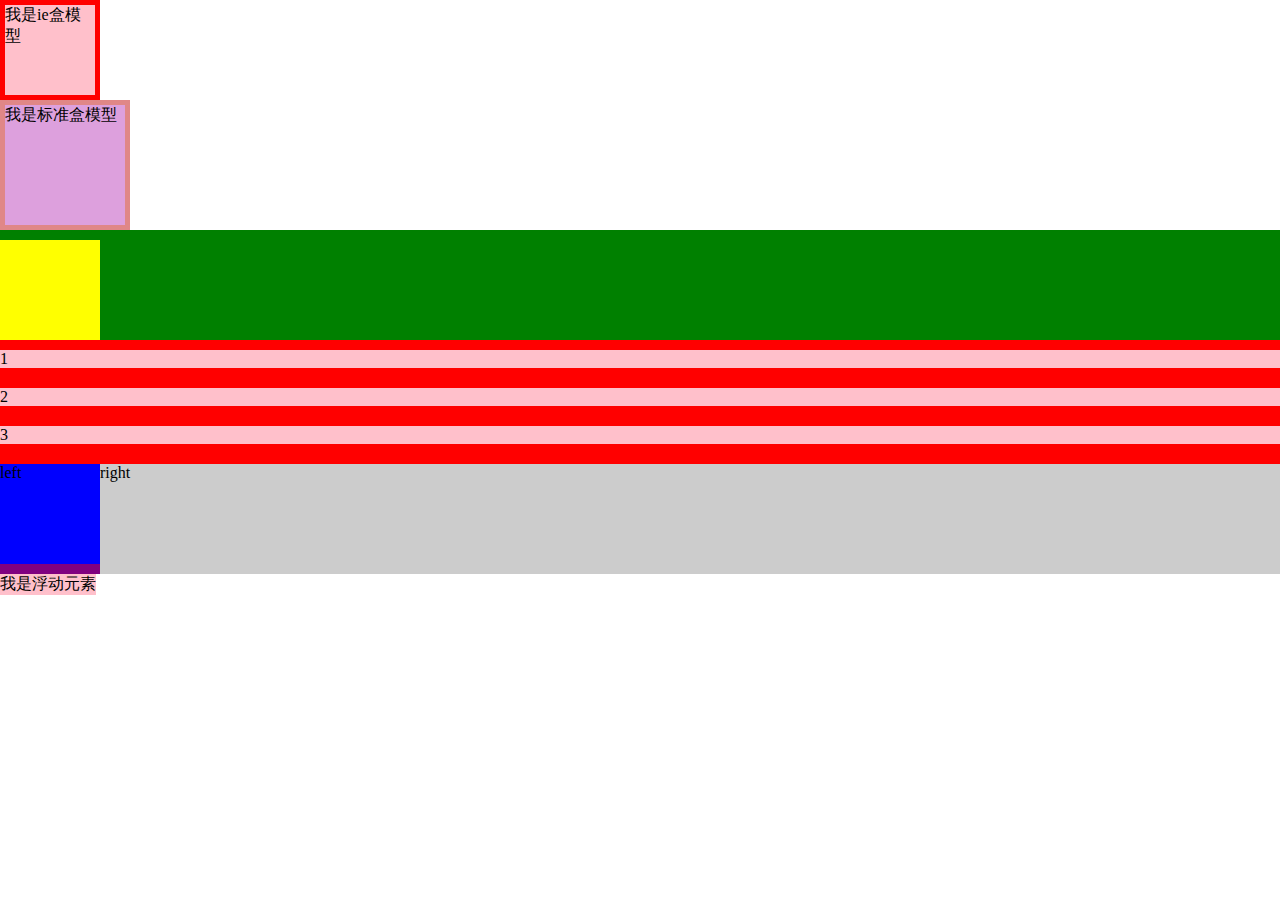
==== index.html @ c84bf200 "init" ====
<!DOCTYPE html>
<html lang="en">
<head>
    <meta charset="UTF-8">
    <meta name="viewport" content="width=device-width, initial-scale=1.0">
    <meta http-equiv="X-UA-Compatible" content="ie=edge">
    <link rel="stylesheet" href="./css/boxing.css">
    <title>Document</title>
</head>
<body>
    <div class="box1">
        我是ie盒模型
    </div>
    <div class="box2">
        我是标准盒模型
    </div>
    <div class="father">
        <div class="child"></div>
    </div>
    <div class="dv1">
        <p>1</p>
        <p>2</p>
        <!-- <div style="overflow: hidden;"><p>2</p></div> -->
        <p>3</p>
    </div>
    <div class="dv2">
        <div class="left">left</div>
        <div class="right">right</div>
    </div>
    <div class="dv3">
        <p>我是浮动元素</p>
    </div>
    <script src="./getWidthAndHeight.js"></script>
</body>
</html>
---- css/boxing.css ----
* {
    padding: 0;
    margin: 0;
}
.box1 {
    width: 100px;
    height: 100px;
    border: 5px solid red;
    background-color: pink;
    box-sizing: border-box;
}
.box2 {
    width: 120px;
    height: 120px;
    border: 5px solid rgb(224, 135, 135);
    background-color: plum;
    box-sizing: content-box;
}

/* 父子元素边界重叠，在父元素上设置overflow: hidden，使其成为BFC */
.father {
    background-color: green;
    /* 设置overflow: hidden就可以解决外边距坍塌的问题，此时.father的高度是110px,不设置就是100px */
    overflow: hidden;
}
.child {
    width: 100px;
    height: 100px;
    margin-top: 10px;
    background-color: yellow;
}

/* 兄弟元素的边界重叠，在中间子元素创建一个BFC */
.dv1 {
    background-color: red;
    overflow: hidden;
}
.dv1 p {
    margin: 10px auto 20px;
    background-color: pink;
}

.dv2 {
    background-color: purple;
}
.dv2>.left {
    width: 100px;
    height: 100px;
    background-color: blue;
    float: left;
}
.dv2>.right {
    height: 110px;
    /* 给right设置overflow会给left留出width: 100px的宽度 */
    /* 给右侧元素创建一个BFC，原理是BFC不会与float元素发生重叠 */
    overflow: hidden;
    background-color: #ccc;
}

.dv3 {
    background-color: #4ea;
}
.dv3 p {
    background-color: pink;
    float: left;
}
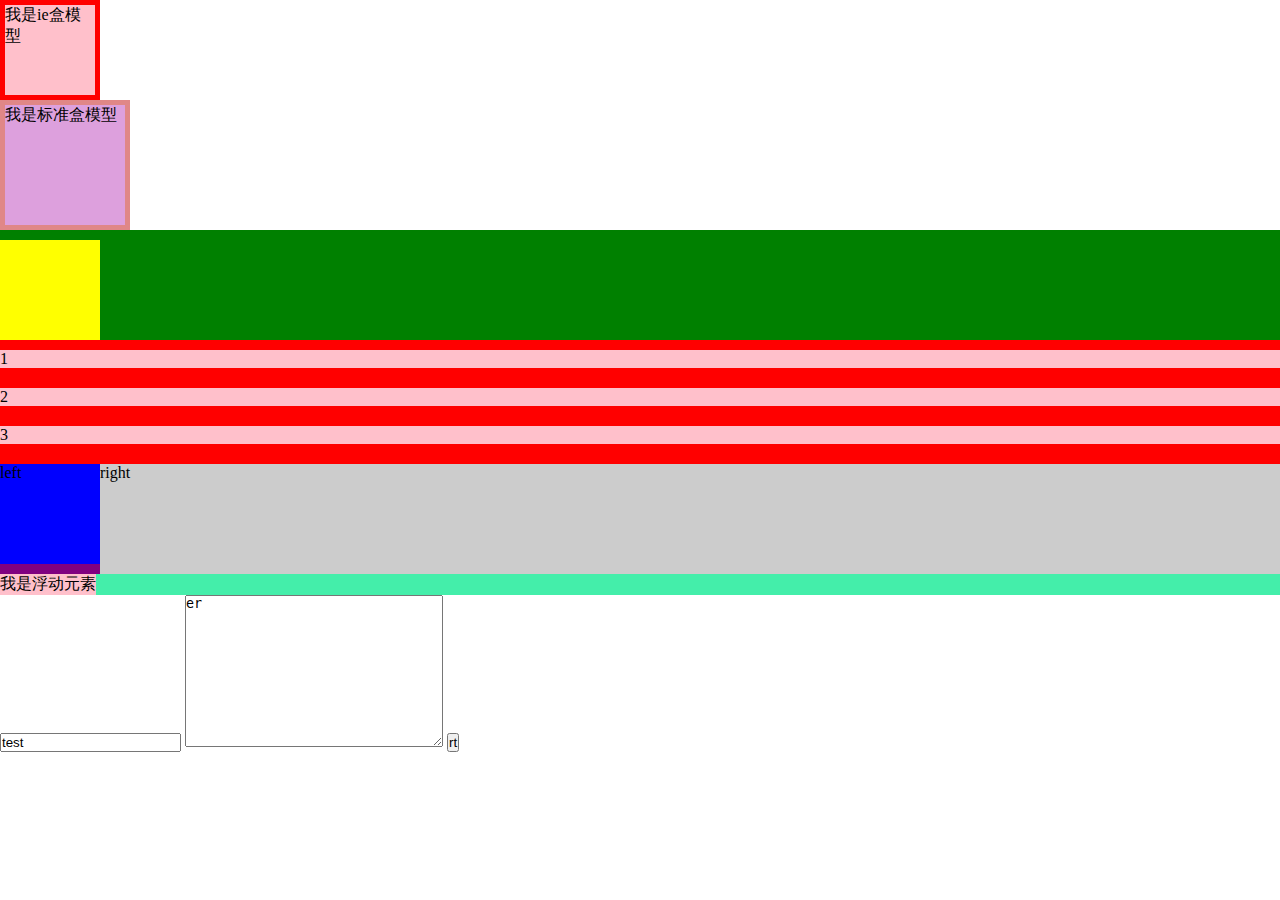
==== commit 49fccdc2: "add more" ====
--- a/index.html
+++ b/index.html
@@ -30,6 +30,9 @@
     <div class="dv3">
         <p>我是浮动元素</p>
     </div>
+    <input type="text" value="test" />
+    <textarea name="" id="" cols="30" rows="10">er</textarea>
+    <button>rt</button>
     <script src="./getWidthAndHeight.js"></script>
 </body>
 </html>--- a/css/boxing.css
+++ b/css/boxing.css
@@ -57,8 +57,11 @@
     background-color: #ccc;
 }
 
+/* 由于子元素float导致父元素高度为0，这时应该给父元素一个BFC */
+/* BFC清除浮动 */
 .dv3 {
     background-color: #4ea;
+    overflow: auto;
 }
 .dv3 p {
     background-color: pink;
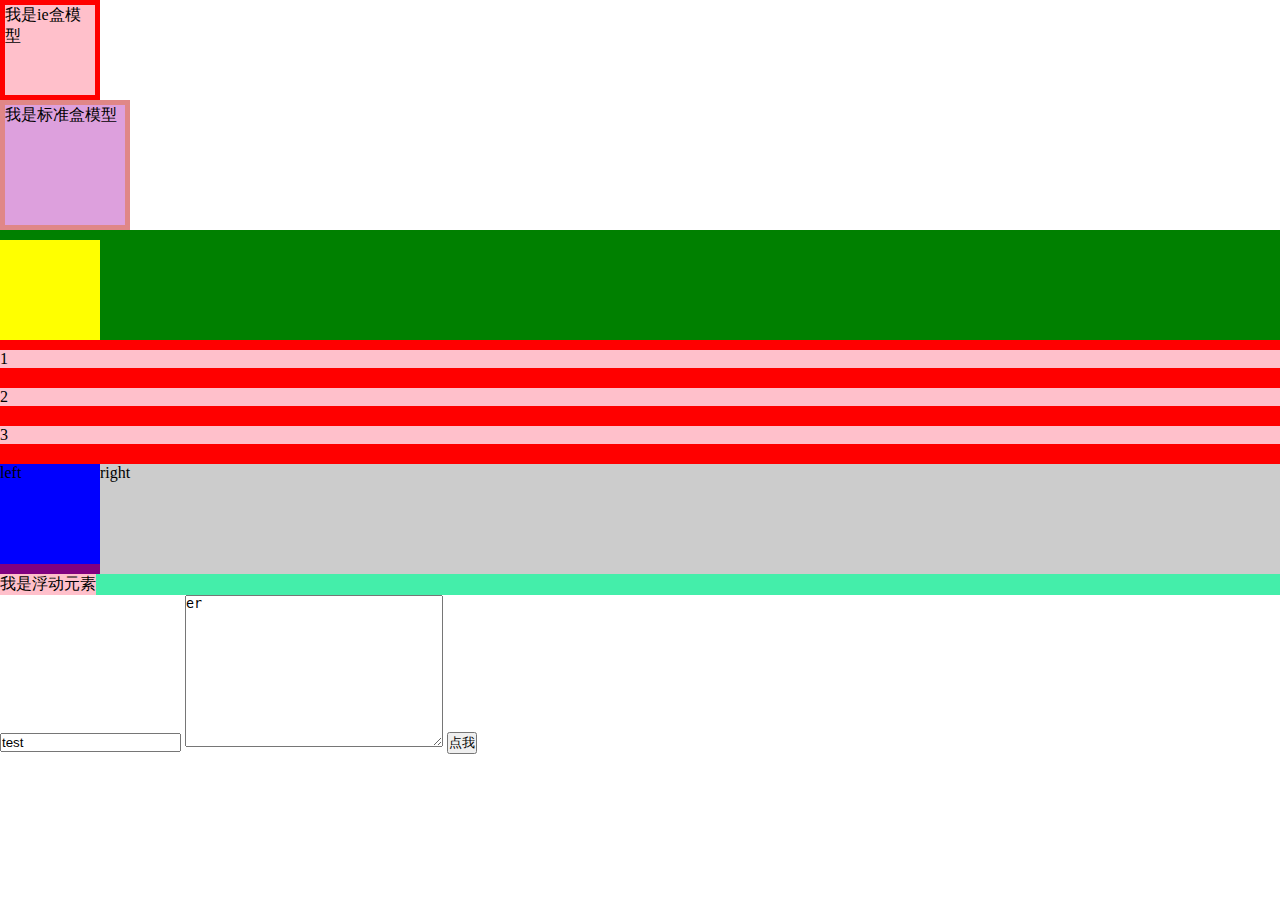
==== commit 27256430: "update" ====
--- a/index.html
+++ b/index.html
@@ -30,9 +30,11 @@
     <div class="dv3">
         <p>我是浮动元素</p>
     </div>
-    <input type="text" value="test" />
+    <input type="text" value="test" id="testDebounce"/>
     <textarea name="" id="" cols="30" rows="10">er</textarea>
-    <button>rt</button>
+    <button id="btn" >点我</button>
     <script src="./getWidthAndHeight.js"></script>
+    <script src="./debounce.js"></script>
+    <!-- <script src="./throttle.js"></script> -->
 </body>
 </html>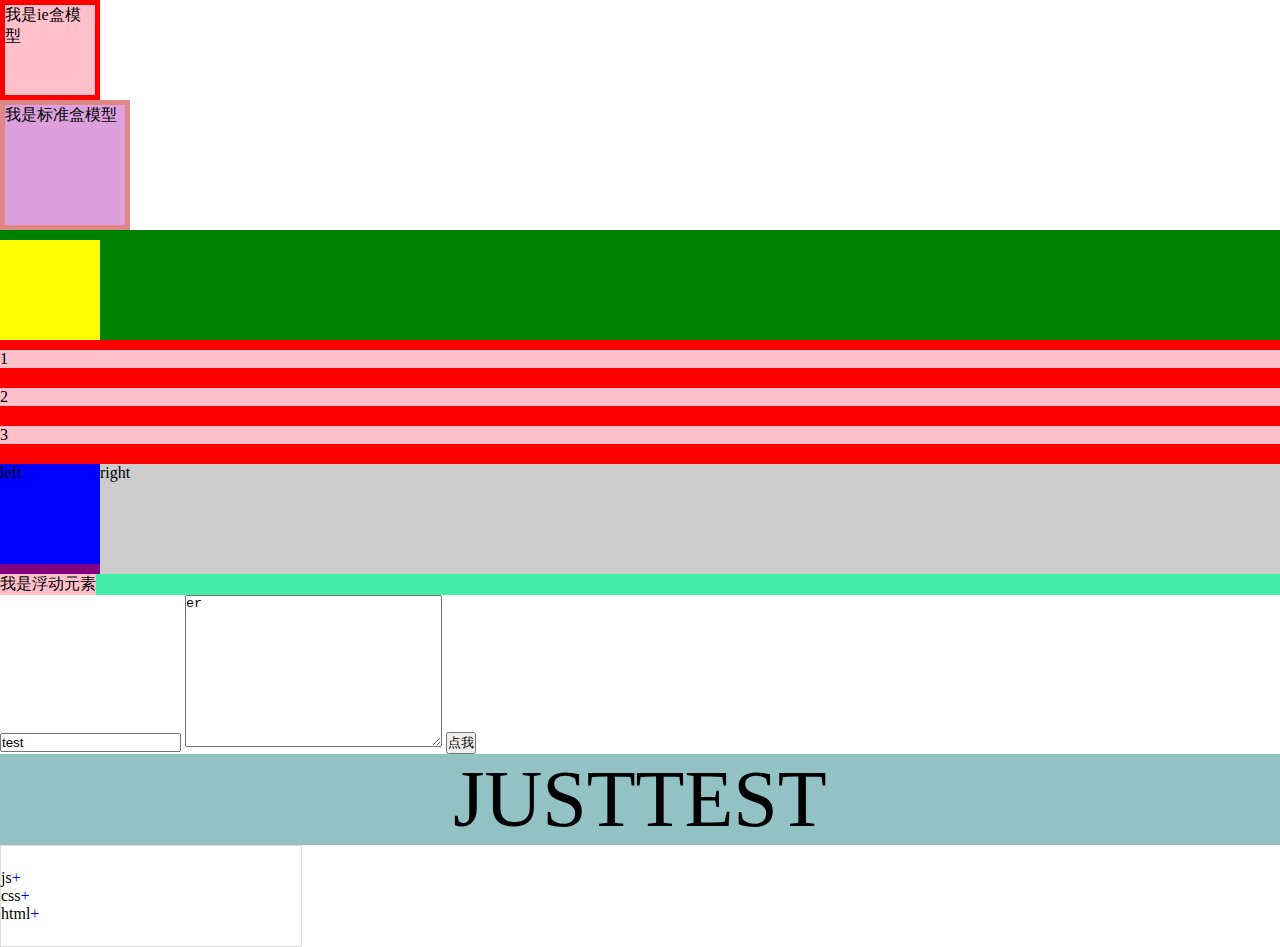
==== commit ec858fbc: "Add files via upload" ====
--- a/index.html
+++ b/index.html
@@ -1,40 +1,160 @@
-<!DOCTYPE html>
-<html lang="en">
-<head>
-    <meta charset="UTF-8">
-    <meta name="viewport" content="width=device-width, initial-scale=1.0">
-    <meta http-equiv="X-UA-Compatible" content="ie=edge">
-    <link rel="stylesheet" href="./css/boxing.css">
-    <title>Document</title>
-</head>
-<body>
-    <div class="box1">
-        我是ie盒模型
-    </div>
-    <div class="box2">
-        我是标准盒模型
-    </div>
-    <div class="father">
-        <div class="child"></div>
-    </div>
-    <div class="dv1">
-        <p>1</p>
-        <p>2</p>
-        <!-- <div style="overflow: hidden;"><p>2</p></div> -->
-        <p>3</p>
-    </div>
-    <div class="dv2">
-        <div class="left">left</div>
-        <div class="right">right</div>
-    </div>
-    <div class="dv3">
-        <p>我是浮动元素</p>
-    </div>
-    <input type="text" value="test" id="testDebounce"/>
-    <textarea name="" id="" cols="30" rows="10">er</textarea>
-    <button id="btn" >点我</button>
-    <script src="./getWidthAndHeight.js"></script>
-    <script src="./debounce.js"></script>
-    <!-- <script src="./throttle.js"></script> -->
-</body>
+<!DOCTYPE html>
+<html lang="en">
+
+<head>
+    <meta charset="UTF-8">
+    <meta name="viewport" content="width=device-width, initial-scale=1.0">
+    <meta http-equiv="X-UA-Compatible" content="ie=edge">
+    <link rel="stylesheet" href="./css/boxing.css">
+    <title>Document</title>
+</head>
+<style>
+    #test {
+        background-color: rgb(146, 194, 196);
+        display: flex;
+        justify-content: center;
+        align-items: center;
+    }
+
+    div>span {
+        font-size: 5em;
+        text-transform: uppercase;
+    }
+
+    .color {
+        animation: color 1s linear 2 alternate;
+    }
+
+    @keyframes color {
+        50% {
+            transform: scale(2);
+        }
+
+        100% {
+            transform: scale(.5);
+        }
+    }
+
+    .divs {
+        width: 300px;
+        height: 100px;
+        border: 1px solid #ddd;
+        display: flex;
+        justify-content: center;
+        align-items: center;
+    }
+
+    .left {
+        flex: 1
+    }
+
+    .right {
+        flex: 1
+    }
+
+    ul li {
+        list-style: none;
+    }
+
+    a {
+        text-decoration: none;
+    }
+</style>
+
+<body>
+    <div class="box1">
+        我是ie盒模型
+    </div>
+    <div class="box2">
+        我是标准盒模型
+    </div>
+    <div class="father">
+        <div class="child"></div>
+    </div>
+    <div class="dv1">
+        <p>1</p>
+        <p>2</p>
+        <!-- <div style="overflow: hidden;"><p>2</p></div> -->
+        <p>3</p>
+    </div>
+    <div class="dv2">
+        <div class="left">left</div>
+        <div class="right">right</div>
+    </div>
+    <div class="dv3">
+        <p>我是浮动元素</p>
+    </div>
+    <input type="text" value="test" id="testDebounce" />
+    <textarea name="" id="" cols="30" rows="10">er</textarea>
+    <button id="btn">点我</button>
+    <div id="test">just test</div>
+    <div class="divs">
+        <div class="left">
+            <ul>
+                <li><span>js</span><a href="javascript:;">+</a></li>
+                <li><span>css</span><a href="javascript:;">+</a></li>
+                <li><span>html</span><a href="javascript:;">+</a></li>
+            </ul>
+        </div>
+        <div class="right">
+            <p></p>
+            <span></span>
+        </div>
+    </div>
+    <!-- <script src="./getWidthAndHeight.js"></script> -->
+    <!-- <script src="./debounce.js"></script> -->
+    <script src="./extends.js"></script>
+    <!-- <script src="./promise.js"></script> -->
+    <!-- <script src="./call&apply&bind.js"></script> -->
+    <!-- <script src="./throttle.js"></script> -->
+    <!-- <script src="./subscribe.js"></script> -->
+    <!-- <script src="./random.js"></script> -->
+    <script src="./deepCopy.js"></script>
+    <script>
+        const div = document.getElementById('test')
+        console.log([...div.textContent]);
+        [...div.textContent].reduce((pre, cur, index) => {
+            pre === index && (div.textContent = '');
+            const span = document.createElement('span')
+            span.innerHTML = cur
+            div.appendChild(span)
+            span.addEventListener('mouseenter', function () {
+                this.classList.add('color')
+            })
+            // 移除动画
+            span.addEventListener('animationend', function () {
+                this.classList.remove('color')
+            })
+        }, 0)
+
+        const lis = document.querySelectorAll('li');
+        const pp = document.querySelector('.right>p')
+        const spans = document.querySelector('.right>span')
+        let map = new Map();
+        console.log(lis)
+        lis.forEach(li => {
+            const aa = li.querySelector('a');
+            const span = li.querySelector('span')
+            aa.addEventListener('click', function () {
+                this.innerHTML = this.innerHTML === '-' ? '+' : '-';
+                this.setAttribute('select', true)
+                map.set(span, {
+                    text: span.innerHTML,
+                    selected: this.innerHTML
+                })
+                console.log(map)
+                // count()
+                pp.innerHTML = `有${count().length}个被选中`
+                spans.innerHTML = count()
+            })
+        })
+        function count() {
+            return [...map].map(([key, value]) => {
+                const tt = value.selected === '-' ? value.text : ''
+                return tt
+            }).filter(v => v != '')
+        }
+    </script>
+</body>
+
 </html>--- a/css/boxing.css
+++ b/css/boxing.css
@@ -1,69 +1,69 @@
-* {
-    padding: 0;
-    margin: 0;
-}
-.box1 {
-    width: 100px;
-    height: 100px;
-    border: 5px solid red;
-    background-color: pink;
-    box-sizing: border-box;
-}
-.box2 {
-    width: 120px;
-    height: 120px;
-    border: 5px solid rgb(224, 135, 135);
-    background-color: plum;
-    box-sizing: content-box;
-}
-
-/* 父子元素边界重叠，在父元素上设置overflow: hidden，使其成为BFC */
-.father {
-    background-color: green;
-    /* 设置overflow: hidden就可以解决外边距坍塌的问题，此时.father的高度是110px,不设置就是100px */
-    overflow: hidden;
-}
-.child {
-    width: 100px;
-    height: 100px;
-    margin-top: 10px;
-    background-color: yellow;
-}
-
-/* 兄弟元素的边界重叠，在中间子元素创建一个BFC */
-.dv1 {
-    background-color: red;
-    overflow: hidden;
-}
-.dv1 p {
-    margin: 10px auto 20px;
-    background-color: pink;
-}
-
-.dv2 {
-    background-color: purple;
-}
-.dv2>.left {
-    width: 100px;
-    height: 100px;
-    background-color: blue;
-    float: left;
-}
-.dv2>.right {
-    height: 110px;
-    /* 给right设置overflow会给left留出width: 100px的宽度 */
-    /* 给右侧元素创建一个BFC，原理是BFC不会与float元素发生重叠 */
-    overflow: hidden;
-    background-color: #ccc;
-}
-
-/* 由于子元素float导致父元素高度为0，这时应该给父元素一个BFC */
-/* BFC清除浮动 */
-.dv3 {
-    background-color: #4ea;
-    overflow: auto;
-}
-.dv3 p {
-    background-color: pink;
-    float: left;
+* {
+    padding: 0;
+    margin: 0;
+}
+.box1 {
+    width: 100px;
+    height: 100px;
+    border: 5px solid red;
+    background-color: pink;
+    box-sizing: border-box;
+}
+.box2 {
+    width: 120px;
+    height: 120px;
+    border: 5px solid rgb(224, 135, 135);
+    background-color: plum;
+    box-sizing: content-box;
+}
+
+/* 父子元素边界重叠，在父元素上设置overflow: hidden，使其成为BFC */
+.father {
+    background-color: green;
+    /* 设置overflow: hidden就可以解决外边距坍塌的问题，此时.father的高度是110px,不设置就是100px */
+    overflow: hidden;
+}
+.child {
+    width: 100px;
+    height: 100px;
+    margin-top: 10px;
+    background-color: yellow;
+}
+
+/* 兄弟元素的边界重叠，在中间子元素创建一个BFC */
+.dv1 {
+    background-color: red;
+    overflow: hidden;
+}
+.dv1 p {
+    margin: 10px auto 20px;
+    background-color: pink;
+}
+
+.dv2 {
+    background-color: purple;
+}
+.dv2>.left {
+    width: 100px;
+    height: 100px;
+    background-color: blue;
+    float: left;
+}
+.dv2>.right {
+    height: 110px;
+    /* 给right设置overflow会给left留出width: 100px的宽度 */
+    /* 给右侧元素创建一个BFC，原理是BFC不会与float元素发生重叠 */
+    overflow: hidden;
+    background-color: #ccc;
+}
+
+/* 由于子元素float导致父元素高度为0，这时应该给父元素一个BFC */
+/* BFC清除浮动 */
+.dv3 {
+    background-color: #4ea;
+    overflow: auto;
+}
+.dv3 p {
+    background-color: pink;
+    float: left;
 }